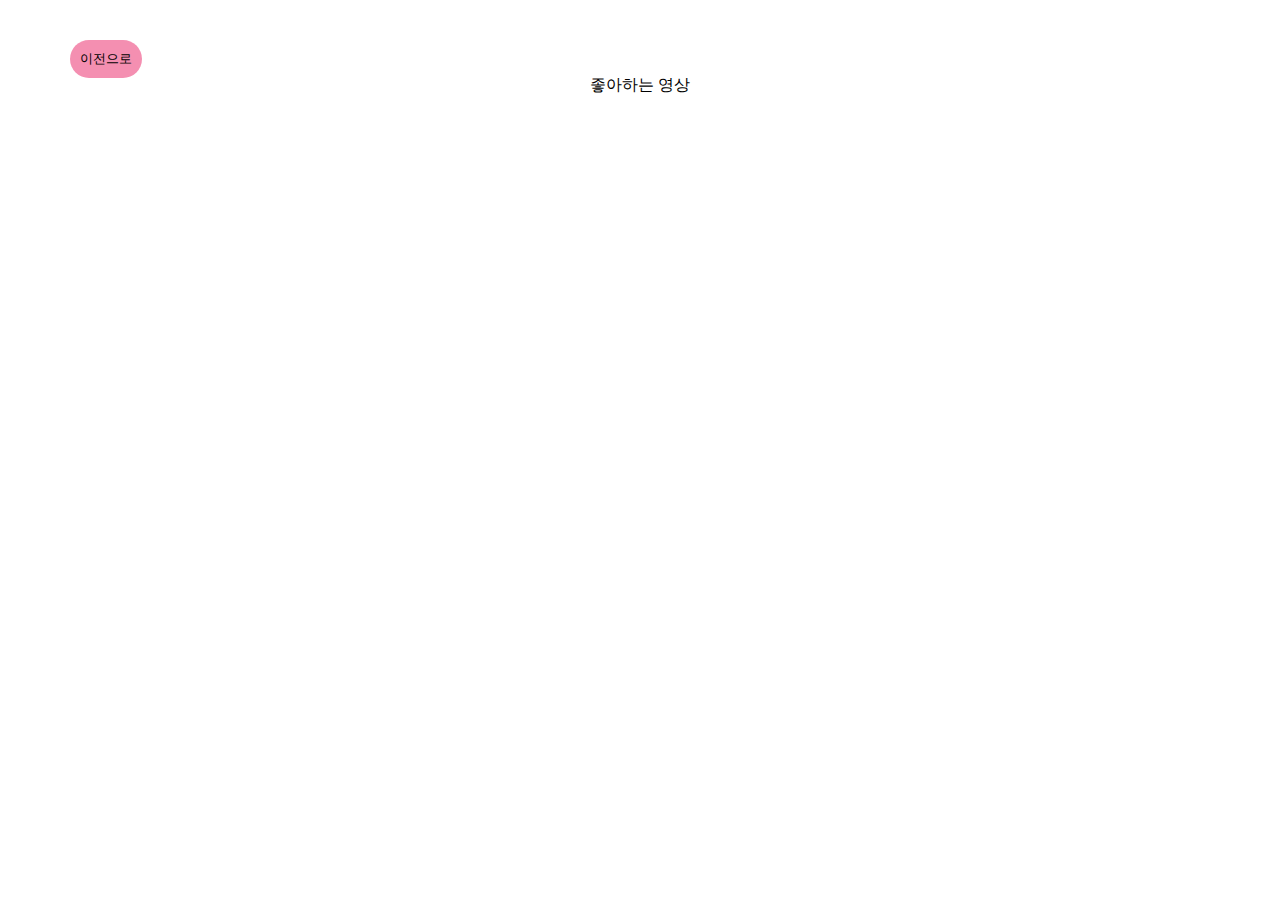
==== favorite.html @ 3729fc66 "commit" ====
<!DOCTYPE html>
<html lang="en">
  <head>
    <meta charset="UTF-8" />
    <meta name="viewport" content="width=device-width, initial-scale=1.0" />
    <title>Favorite</title>
    <link rel="stylesheet" href="css/style.css" />
  </head>
  <body>
    <a href="./index.html"><button>이전으로</button></a>
    <p class="f-video">좋아하는 영상</p>
    <iframe
      width="956"
      height="538"
      src="https://www.youtube.com/embed/FhA37Sw4j8w"
      title="귀여운 아기 고양이 힐링 영상 모음"
      frameborder="0"
      allow="accelerometer; autoplay; clipboard-write; encrypted-media; gyroscope; picture-in-picture; web-share"
      allowfullscreen
    ></iframe>
  </body>
</html>
---- css/style.css ----
html,
body {
  margin: 0px;
  padding: 0px;
  overflow: hidden;
  width: 100%;
  height: 100%;
}

.nav {
  text-align: center;
  position: relative;
}
.nav > a {
  text-decoration: none;
  color: hsl(197, 71%, 73%);
  margin: 0 30px;
  font-size: 32px;
}
.bold {
  font-weight: bolder;
}
ul {
  list-style: none;
  font-size: 52px;
}
li {
  padding: 30px;
  text-align: center;
}

button {
  position: absolute;
  left: 70px;
  top: 40px;
  padding: 10px;
  border-radius: 30px;
  outline: none;
  border: none;
  background-color: #f48fb1;
}
#fav {
  color: cyan;
}
#pro {
  color: #ffc107;
}

button:hover {
  cursor: pointer;
  background-color: #e91e63;
}

button:active {
  background-color: #880e4f;
}

@keyframes rotate {
  from {
    transform: rotate(0deg);
  }
  to {
    transform: rotate(360deg);
  }
}

img {
  animation: rotate 5s linear infinite;
}

.f-video {
  margin-top: 75px;
  text-align: center;
}

iframe {
  display: block;
  margin-left: calc(50% - 478px);
}
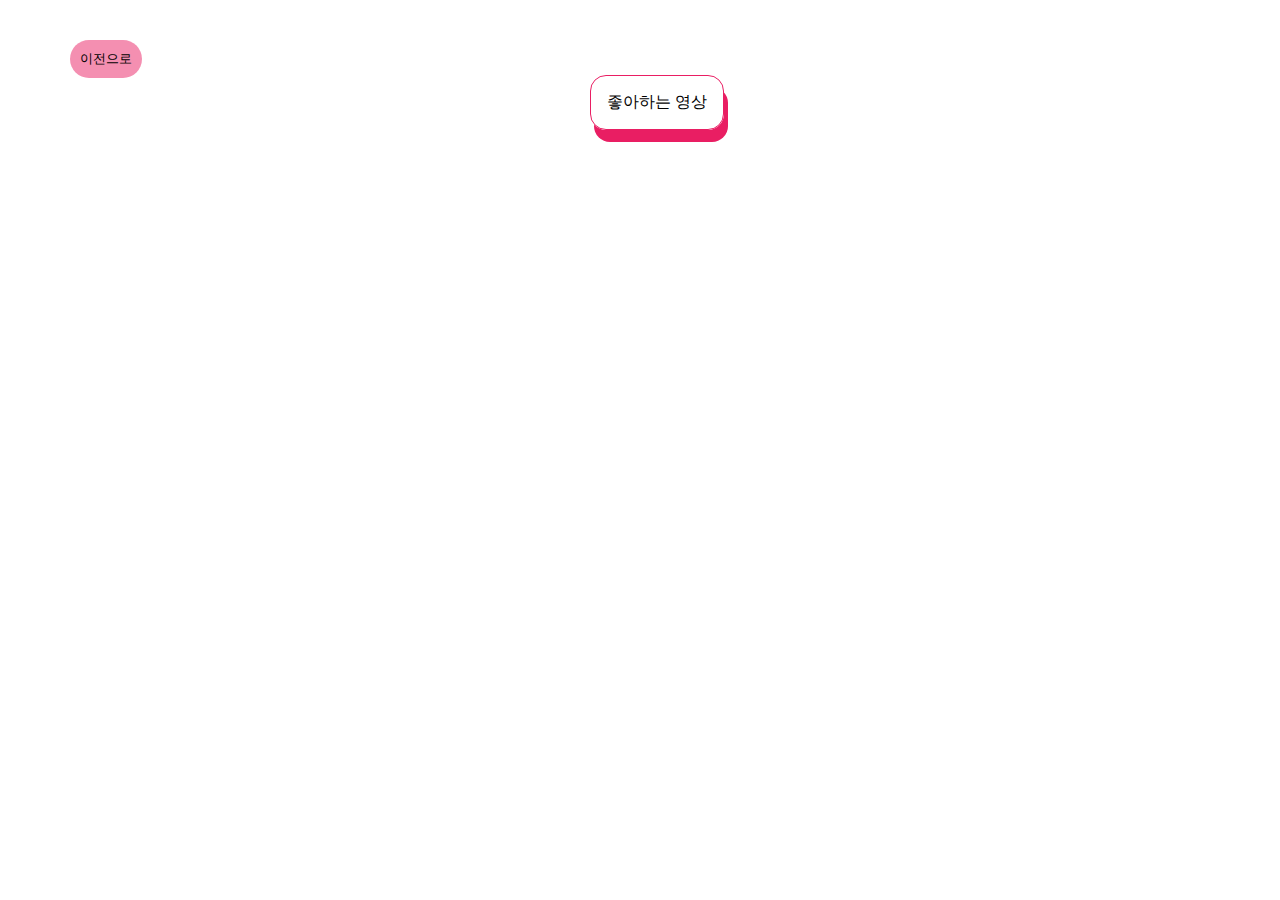
==== commit bd7b049e: "commit" ====
--- a/favorite.html
+++ b/favorite.html
@@ -8,7 +8,9 @@
   </head>
   <body>
     <a href="./index.html"><button>이전으로</button></a>
-    <p class="f-video">좋아하는 영상</p>
+    <div class="name">
+      <p class="f-video">좋아하는 영상</p>
+    </div>
     <iframe
       width="956"
       height="538"
--- a/css/style.css
+++ b/css/style.css
@@ -21,12 +21,31 @@
   font-weight: bolder;
 }
 ul {
+  margin-top: 1em;
   list-style: none;
   font-size: 52px;
+  display: flex;
+  flex-direction: column;
+  padding: 0;
+  align-items: center;
 }
 li {
-  padding: 30px;
+  padding: 24px;
+  margin-bottom: 1em;
   text-align: center;
+  width: fit-content;
+  border: solid 3px;
+  border-image: linear-gradient(
+    to right,
+    purple,
+    blue,
+    green,
+    yellow,
+    orange,
+    red
+  );
+  border-image-slice: 1;
+  border-radius: 30px;
 }
 
 button {
@@ -69,11 +88,24 @@
 }
 
 .f-video {
-  margin-top: 75px;
   text-align: center;
+  margin: 0;
 }
 
 iframe {
   display: block;
   margin-left: calc(50% - 478px);
+  margin-top: 1em;
 }
+
+.name {
+  border-radius: 1em;
+  padding: 1em;
+  margin-top: 75px;
+  position: relative;
+  width: fit-content;
+  height: fit-content;
+  box-shadow: 4px 12px #e91e63;
+  border: 1px solid #e91e63;
+  left: calc(50% - 50px);
+}
